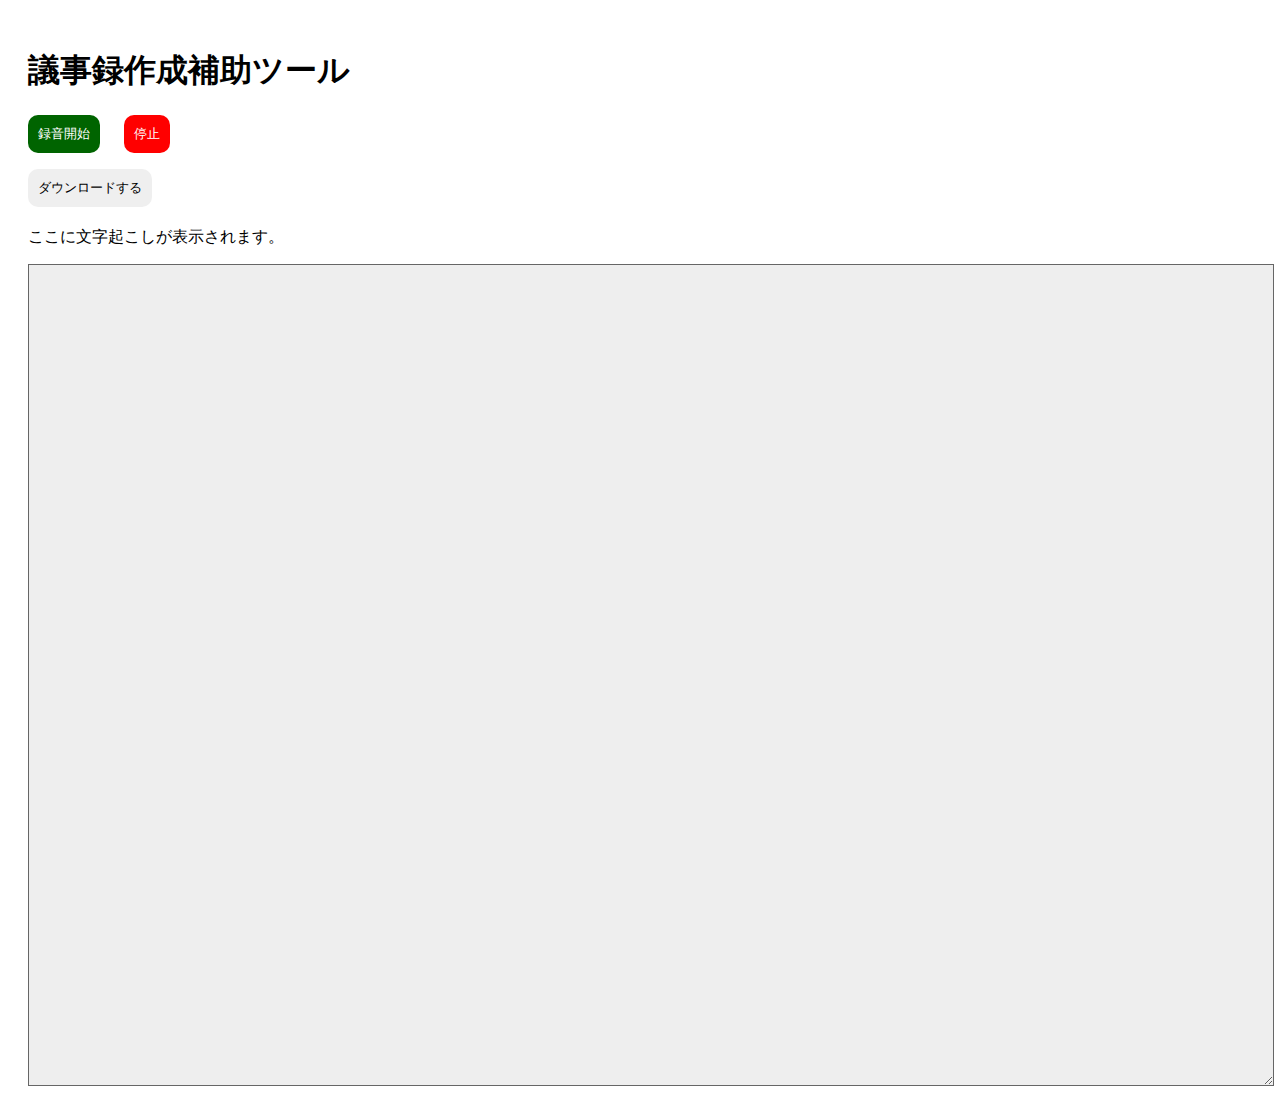
==== index.html @ e8c7c5b5 "first commit" ====
<!DOCTYPE html>
<html lang="ja">
<head>
    <meta charset="UTF-8">
    <title>議事録作成補助ツール</title>
    <link href="./assets/css/style.css" rel="stylesheet" media="all">
    <script src="./assets/js/main.js" defer></script>
</head>
<body>

    <div id="container">
        <h1 id="title">議事録作成補助ツール</h1>
        <div class="button_area">
            <button id="start_btn">録音開始</button>
            <button id="stop_btn">停止</button>
            <p><button id="download_btn">ダウンロードする</button></p>
        </div>
        
        <p class="info">ここに文字起こしが表示されます。</p>
        <textarea id="content"></textarea>
    </div>

<body>
<html>
---- assets/css/style.css ----
#container{
    padding: 20px;
}
#content{
    width: 100%;
    min-height: 800px;
    margin: auto;
    padding: 10px;
    line-height: 1.5;
    background-color: #eee;
    border: solid 1px #666;

}
#title{
    color: #333s;
}

.button_area{
    margin-bottom: 20px;
}
button{
    padding: 10px;
    margin-right: 20px;
    border: 0;
    border-radius: 10px;
    
}
#start_btn{
    background-color: #006400;
    color: #fff;
}
#stop_btn{
    background-color: #ff0000;
    color: #fff;
    
}
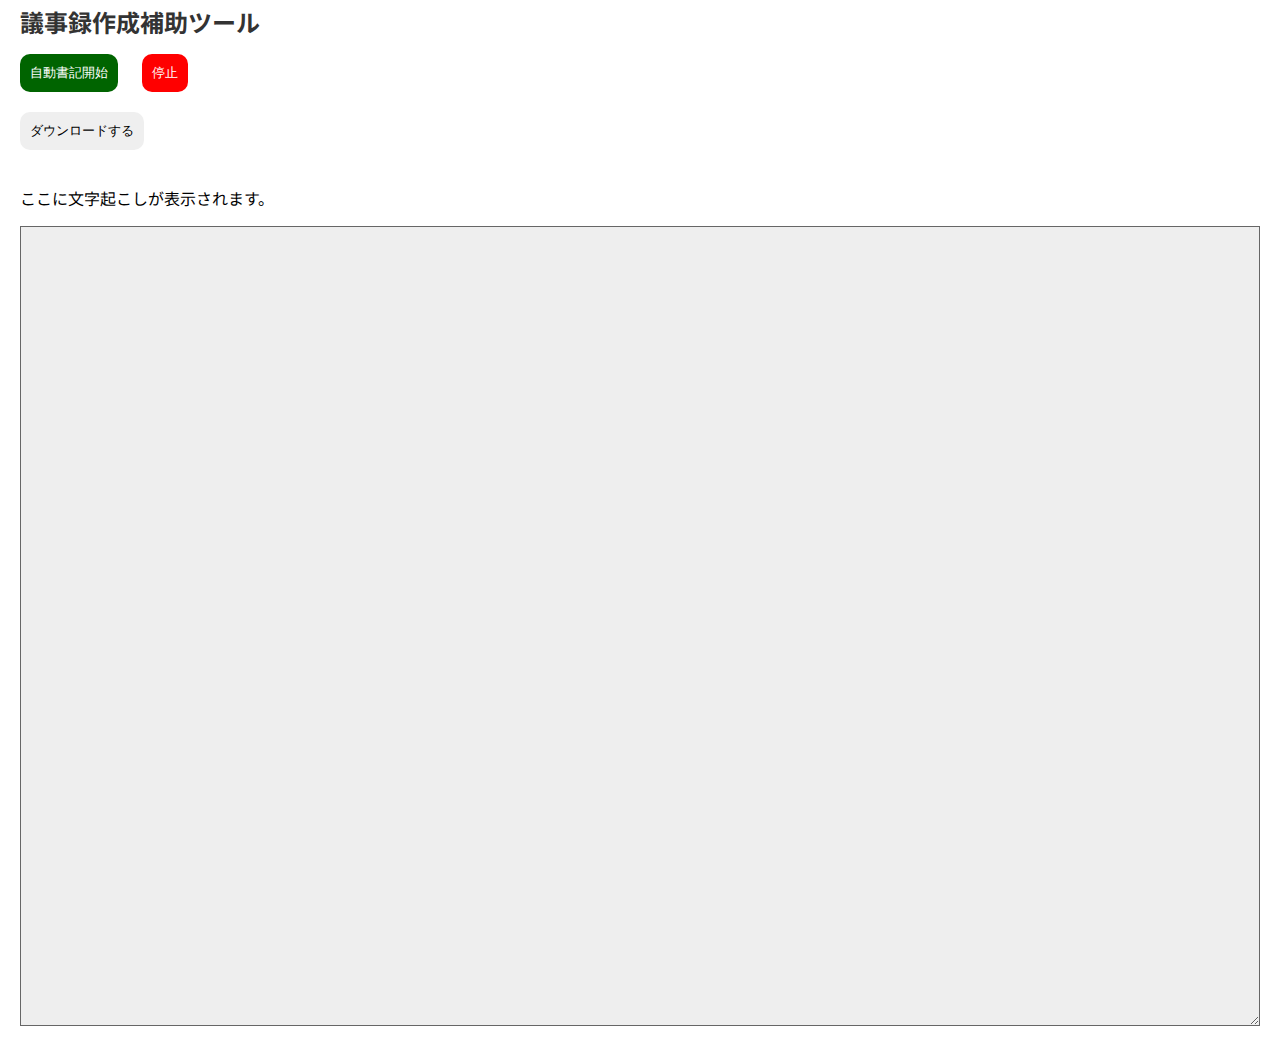
==== commit cb43582e: "reset.css を読み込ませた" ====
--- a/index.html
+++ b/index.html
@@ -1,24 +1,23 @@
 <!DOCTYPE html>
 <html lang="ja">
 <head>
-    <meta charset="UTF-8">
-    <title>議事録作成補助ツール</title>
-    <link href="./assets/css/style.css" rel="stylesheet" media="all">
-    <script src="./assets/js/main.js" defer></script>
+<meta charset="UTF-8">
+<title>議事録作成補助ツール</title>
+<link href="./assets/css/reset.css" rel="stylesheet" media="all">
+<link href="./assets/css/style.css" rel="stylesheet" media="all">
+<link rel="stylesheet" type=text/css href="https://fonts.googleapis.com/css2?family=Noto+Sans+JP:wght@400;700;900&display=swap" media="print" onload="this.media='all'">
+<script src="./assets/js/main.js" defer></script>
 </head>
 <body>
-
     <div id="container">
         <h1 id="title">議事録作成補助ツール</h1>
         <div class="button_area">
-            <button id="start_btn">録音開始</button>
+            <button id="start_btn">自動書記開始</button>
             <button id="stop_btn">停止</button>
             <p><button id="download_btn">ダウンロードする</button></p>
         </div>
-        
         <p class="info">ここに文字起こしが表示されます。</p>
         <textarea id="content"></textarea>
     </div>
-
 <body>
 <html>--- a/assets/css/style.css
+++ b/assets/css/style.css
@@ -1,7 +1,12 @@
+body{
+    font-family: 'Noto Sans JP', sans-serif;
+}
+
 #container{
-    padding: 20px;
+    padding: 10px 20px;
 }
 #content{
+    box-sizing: border-box;
     width: 100%;
     min-height: 800px;
     margin: auto;
@@ -12,15 +17,21 @@
 
 }
 #title{
-    color: #333s;
+    color: #333;
+    font-size: 24px;
+    margin-bottom: 20px;
 }
 
 .button_area{
     margin-bottom: 20px;
 }
+.info{
+    margin-bottom: 20px;
+}
 button{
     padding: 10px;
     margin-right: 20px;
+    margin-bottom: 20px;
     border: 0;
     border-radius: 10px;
     
